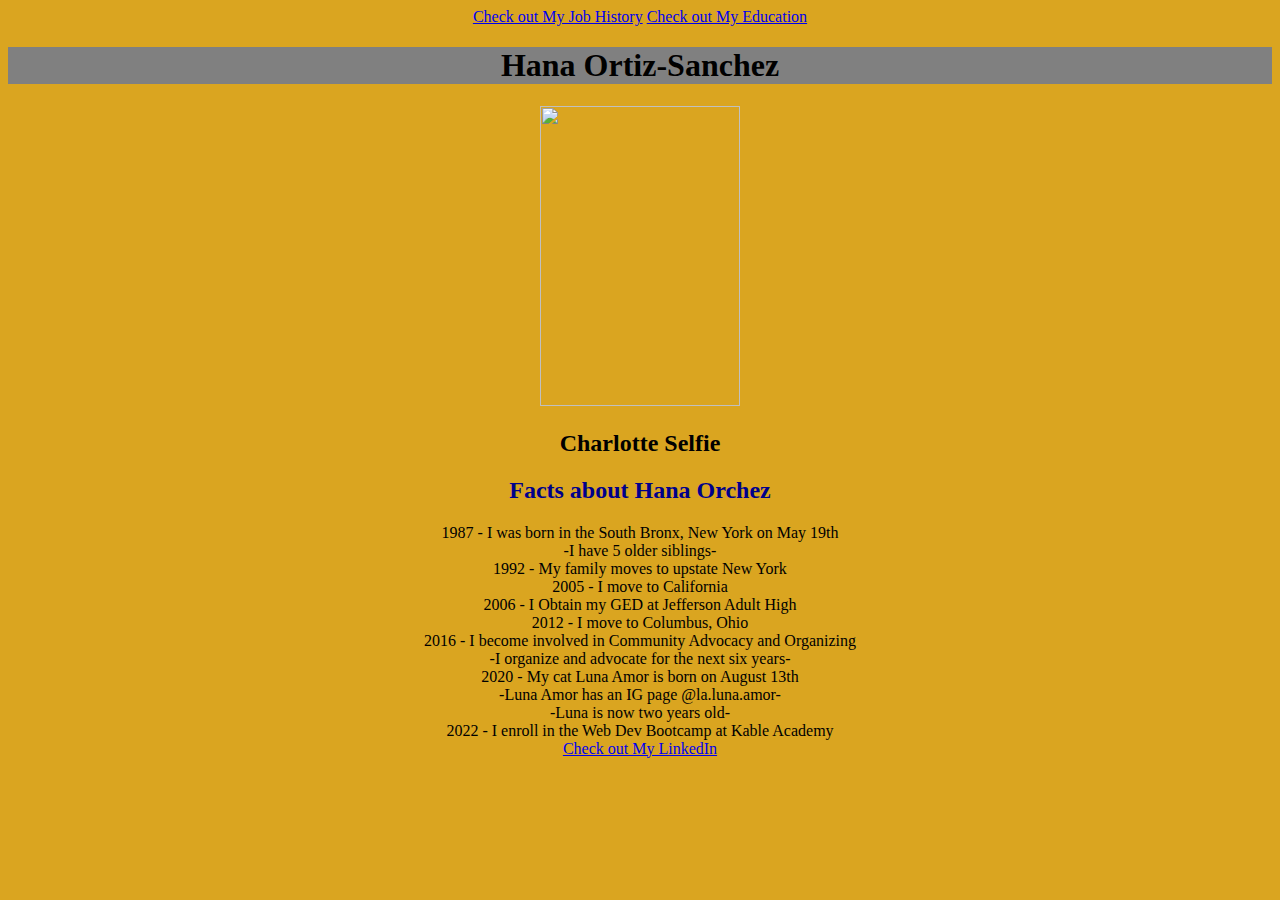
==== index.html @ d8f4d911 "updating code" ====
<!DOCTYPE html>
<html lang="en">
<head>
    <meta charset="UTF-8">
    <meta http-equiv="X-UA-Compatible" content="IE=edge">
    <meta name="viewport" content="width=device-width, initial-scale=1.0">
    <title>Hana Orchez</title>
    <link rel="stylesheet" href="style.css">
    <style>
      ul.no-bullets {
        list-style-type: none;
        margin: 0;
        padding: 0;
      }
    
      </style>

</head>
<body>

  

    <style>
        h1 {
          background-color: gray;
        }
        
        div {
          background-color: lightblue;
        }
        
        ul {
          background-color: goldenrod;
        }
        </style>

    <a href="http://127.0.0.1:5500/AboutMe/jobs.html">Check out My Job History</a> 
    <a href="http://127.0.0.1:5500/AboutMe/education.html">Check out My Education</a> 
    
    <h1>Hana Ortiz-Sanchez</h1>

    
    <img src="https://scontent.fosu2-2.fna.fbcdn.net/v/t39.30808-6/309314258_823590265344894_2509796732897796654_n.jpg?_nc_cat=108&ccb=1-7&_nc_sid=8bfeb9&_nc_ohc=zDCAPPfW1fAAX8Fk4Vh&_nc_ht=scontent.fosu2-2.fna&oh=00_AT_aoTOFXRz7f7lUeCuXXRlxEql3QOj8SDczEogLmcar7A&oe=635A9881" class="smaller-image" width="200" height="300"/>

    <h2> Charlotte Selfie </h2>

<h2 style="color: darkblue;" style="font-size:30px" >Facts about Hana Orchez</h2>



<ul.no-bullets>   
  
    
    <li>1987 - I was born in the South Bronx, New York on May 19th</li>
    <li> -I have 5 older siblings- </li>
    <li>1992 - My family moves to upstate New York</li>
    <li>2005 - I move to California</li>
    <li>2006 - I Obtain my GED at Jefferson Adult High</li>
    <li>2012 - I move to Columbus, Ohio</li>
    <li>2016 - I become involved in Community Advocacy and Organizing
    <li>-I organize and advocate for the next six years-</li>
    <li>2020 - My cat Luna Amor is born on August 13th</li>
    <li>-Luna Amor has an IG page @la.luna.amor-</li>
    <li>-Luna is now two years old-</li>
    <li>2022 - I enroll in the Web Dev Bootcamp at Kable Academy</li>

   
    </ul.no-bullets>
    

    <style>
9      a{
          color: green;
        }
        </style>

    <a href="https://www.linkedin.com/in/abdurrahimhana/">Check out My LinkedIn</a> 
    
 
</body>
</html>
---- style.css ----
head{ text-align: center;
}
    body
{
    background-color: goldenrod;
    text-align: center;
    
 
    
        h1 {
          background-color: gray;
          
        }

        h2
        
        div {
          background-color: lightblue;
          text-align:center
        }
        
        ul.no-bullets {
            list-style-type: none;
            margin: 0;
            padding: 0;
          }
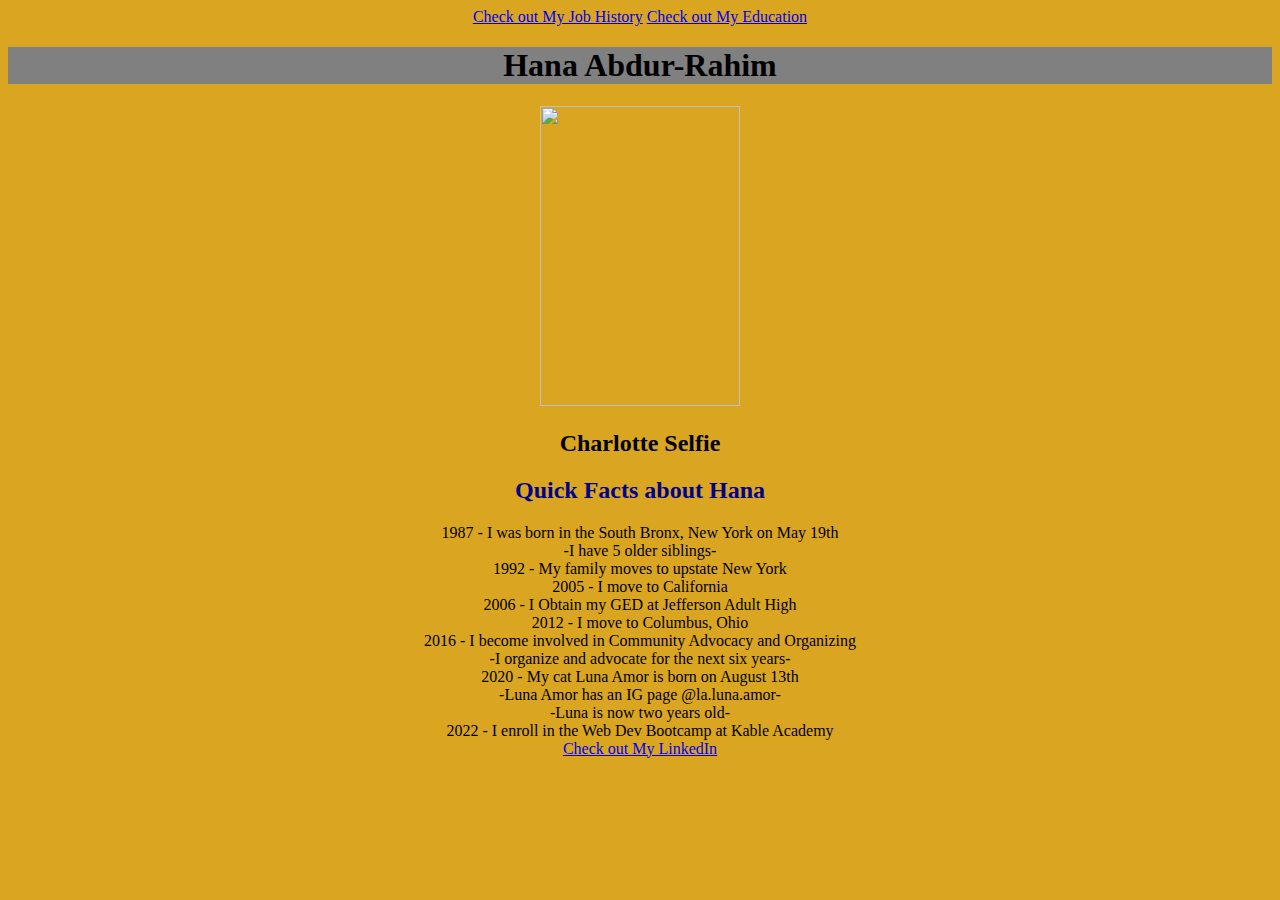
==== commit 66c1d67f: "updated about me" ====
--- a/index.html
+++ b/index.html
@@ -37,14 +37,14 @@
     <a href="http://127.0.0.1:5500/AboutMe/jobs.html">Check out My Job History</a> 
     <a href="http://127.0.0.1:5500/AboutMe/education.html">Check out My Education</a> 
     
-    <h1>Hana Ortiz-Sanchez</h1>
+    <h1>Hana Abdur-Rahim</h1>
 
     
     <img src="https://scontent.fosu2-2.fna.fbcdn.net/v/t39.30808-6/309314258_823590265344894_2509796732897796654_n.jpg?_nc_cat=108&ccb=1-7&_nc_sid=8bfeb9&_nc_ohc=zDCAPPfW1fAAX8Fk4Vh&_nc_ht=scontent.fosu2-2.fna&oh=00_AT_aoTOFXRz7f7lUeCuXXRlxEql3QOj8SDczEogLmcar7A&oe=635A9881" class="smaller-image" width="200" height="300"/>
 
     <h2> Charlotte Selfie </h2>
 
-<h2 style="color: darkblue;" style="font-size:30px" >Facts about Hana Orchez</h2>
+<h2 style="color: darkblue;" style="font-size:30px" >Quick Facts about Hana </h2>
 
 
 
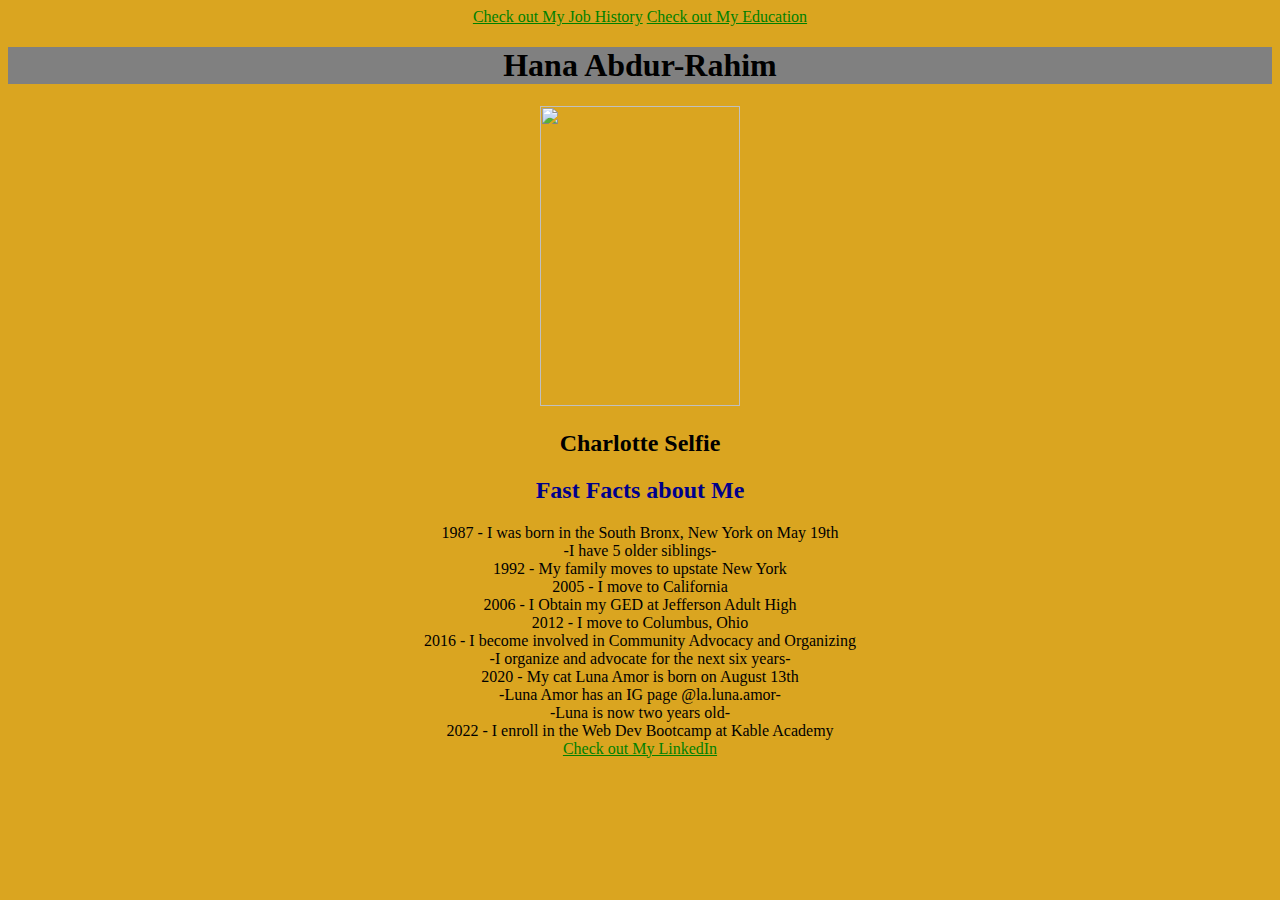
==== commit 22eb2da6: "adding media query" ====
--- a/index.html
+++ b/index.html
@@ -4,7 +4,7 @@
     <meta charset="UTF-8">
     <meta http-equiv="X-UA-Compatible" content="IE=edge">
     <meta name="viewport" content="width=device-width, initial-scale=1.0">
-    <title>Hana Orchez</title>
+    <title>Hana Abdur-Rahim</title>
     <link rel="stylesheet" href="style.css">
     <style>
       ul.no-bullets {
@@ -40,17 +40,14 @@
     <h1>Hana Abdur-Rahim</h1>
 
     
-    <img src="https://scontent.fosu2-2.fna.fbcdn.net/v/t39.30808-6/309314258_823590265344894_2509796732897796654_n.jpg?_nc_cat=108&ccb=1-7&_nc_sid=8bfeb9&_nc_ohc=zDCAPPfW1fAAX8Fk4Vh&_nc_ht=scontent.fosu2-2.fna&oh=00_AT_aoTOFXRz7f7lUeCuXXRlxEql3QOj8SDczEogLmcar7A&oe=635A9881" class="smaller-image" width="200" height="300"/>
+    <img src="https://scontent-ord5-2.xx.fbcdn.net/v/t39.30808-6/309314258_823590265344894_2509796732897796654_n.jpg?_nc_cat=108&ccb=1-7&_nc_sid=8bfeb9&_nc_ohc=z1aJ6VnCqaQAX8zDax8&_nc_ht=scontent-ord5-2.xx&oh=00_AfCjH_iqWQHrCdDLYN2zzfte37fKlQxnTEewG9RBHd3sWA&oe=636E5F01" class="smaller-image" width="200" height="300"/>
 
     <h2> Charlotte Selfie </h2>
 
-<h2 style="color: darkblue;" style="font-size:30px" >Quick Facts about Hana </h2>
+<h2 style="color: darkblue;" style="font-size:30px" >Fast Facts about Me</h2>
 
 
-
-<ul.no-bullets>   
-  
-    
+<ul.no-bullets>
     <li>1987 - I was born in the South Bronx, New York on May 19th</li>
     <li> -I have 5 older siblings- </li>
     <li>1992 - My family moves to upstate New York</li>
@@ -69,7 +66,7 @@
     
 
     <style>
-9      a{
+  a{
           color: green;
         }
         </style>
--- a/style.css
+++ b/style.css
@@ -1,9 +1,7 @@
-head{ text-align: center;
-}
-    body
-{
+body{
     background-color: goldenrod;
     text-align: center;
+}
     
  
     
@@ -19,8 +17,29 @@
           text-align:center
         }
         
-        ul.no-bullets {
-            list-style-type: none;
-            margin: 0;
-            padding: 0;
-          }+        ul {
+          background-color: goldenrod;
+          list-style-type: none; 
+          
+         }
+        
+          .container{     
+            font-size: 40px;
+            width: 100%;
+            background: LightGray;
+            display: grid;
+            grid-template-columns: 50px 50px;
+
+            @media(max-width: 899px)
+           { (//max-height: 50vh);
+            }
+          
+          grid-template-areas:
+            "header header"
+            "advert content"
+            "footer footer";
+          }
+              
+            
+
+      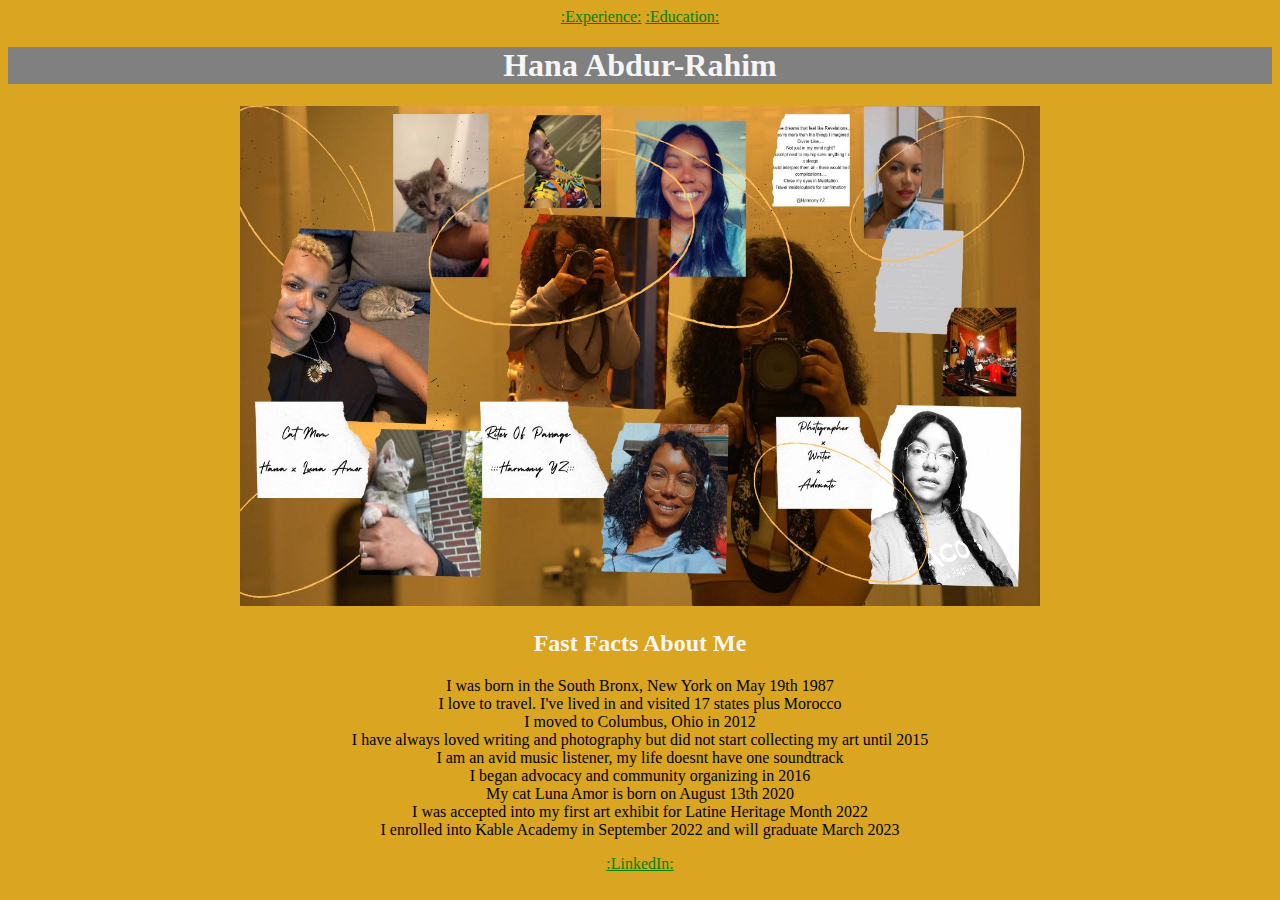
==== commit bf54f635: "updated files" ====
--- a/index.html
+++ b/index.html
@@ -34,35 +34,33 @@
         }
         </style>
 
-    <a href="http://127.0.0.1:5500/AboutMe/jobs.html">Check out My Job History</a> 
-    <a href="http://127.0.0.1:5500/AboutMe/education.html">Check out My Education</a> 
+    <a href="http://127.0.0.1:5501/jobs.html">:Experience:</a> 
     
-    <h1>Hana Abdur-Rahim</h1>
+    <a href="http://127.0.0.1:5501/education.html">:Education:</a>
+    
+    
+    <h1 style="color: whitesmoke;" style="font-size:30px">Hana Abdur-Rahim</h1>
+       
 
     
-    <img src="https://scontent-ord5-2.xx.fbcdn.net/v/t39.30808-6/309314258_823590265344894_2509796732897796654_n.jpg?_nc_cat=108&ccb=1-7&_nc_sid=8bfeb9&_nc_ohc=z1aJ6VnCqaQAX8zDax8&_nc_ht=scontent-ord5-2.xx&oh=00_AfCjH_iqWQHrCdDLYN2zzfte37fKlQxnTEewG9RBHd3sWA&oe=636E5F01" class="smaller-image" width="200" height="300"/>
+    <img src="HanaCollage2.0.jpg" class="larger-image" width="800" height="500"/>
 
-    <h2> Charlotte Selfie </h2>
+    
 
-<h2 style="color: darkblue;" style="font-size:30px" >Fast Facts about Me</h2>
+<h2 style="color: whitesmoke;" style="font-size:30px" >Fast Facts About Me</h2>
 
 
-<ul.no-bullets>
-    <li>1987 - I was born in the South Bronx, New York on May 19th</li>
-    <li> -I have 5 older siblings- </li>
-    <li>1992 - My family moves to upstate New York</li>
-    <li>2005 - I move to California</li>
-    <li>2006 - I Obtain my GED at Jefferson Adult High</li>
-    <li>2012 - I move to Columbus, Ohio</li>
-    <li>2016 - I become involved in Community Advocacy and Organizing
-    <li>-I organize and advocate for the next six years-</li>
-    <li>2020 - My cat Luna Amor is born on August 13th</li>
-    <li>-Luna Amor has an IG page @la.luna.amor-</li>
-    <li>-Luna is now two years old-</li>
-    <li>2022 - I enroll in the Web Dev Bootcamp at Kable Academy</li>
-
-   
-    </ul.no-bullets>
+<ul.no-bullets style="color: black;" style="font-size:30px">
+    <li>I was born in the South Bronx, New York on May 19th 1987</li>
+    <li>I love to travel. I've lived in and visited 17 states plus Morocco</li>
+    <li>I moved to Columbus, Ohio in 2012</li>
+    <li>I have always loved writing and photography but did not start collecting my art until 2015</li> 
+    <li>I am an avid music listener, my life doesnt have one soundtrack</li>
+    <li>I began advocacy and community organizing in 2016</li>
+    <li>My cat Luna Amor is born on August 13th 2020</li>
+    <li>I was accepted into my first art exhibit for Latine Heritage Month 2022</li>
+    <li>I enrolled into Kable Academy in September 2022 and will graduate March 2023</li>
+</ul>
     
 
     <style>
@@ -70,9 +68,12 @@
           color: green;
         }
         </style>
+<p>
 
-    <a href="https://www.linkedin.com/in/abdurrahimhana/">Check out My LinkedIn</a> 
+</p>
+    <a href="https://www.linkedin.com/in/abdurrahimhana/">:LinkedIn:</a> 
     
  
 </body>
+
 </html>
--- a/style.css
+++ b/style.css
@@ -38,7 +38,7 @@
             "header header"
             "advert content"
             "footer footer";
-          }
+          }.
               
             
 
